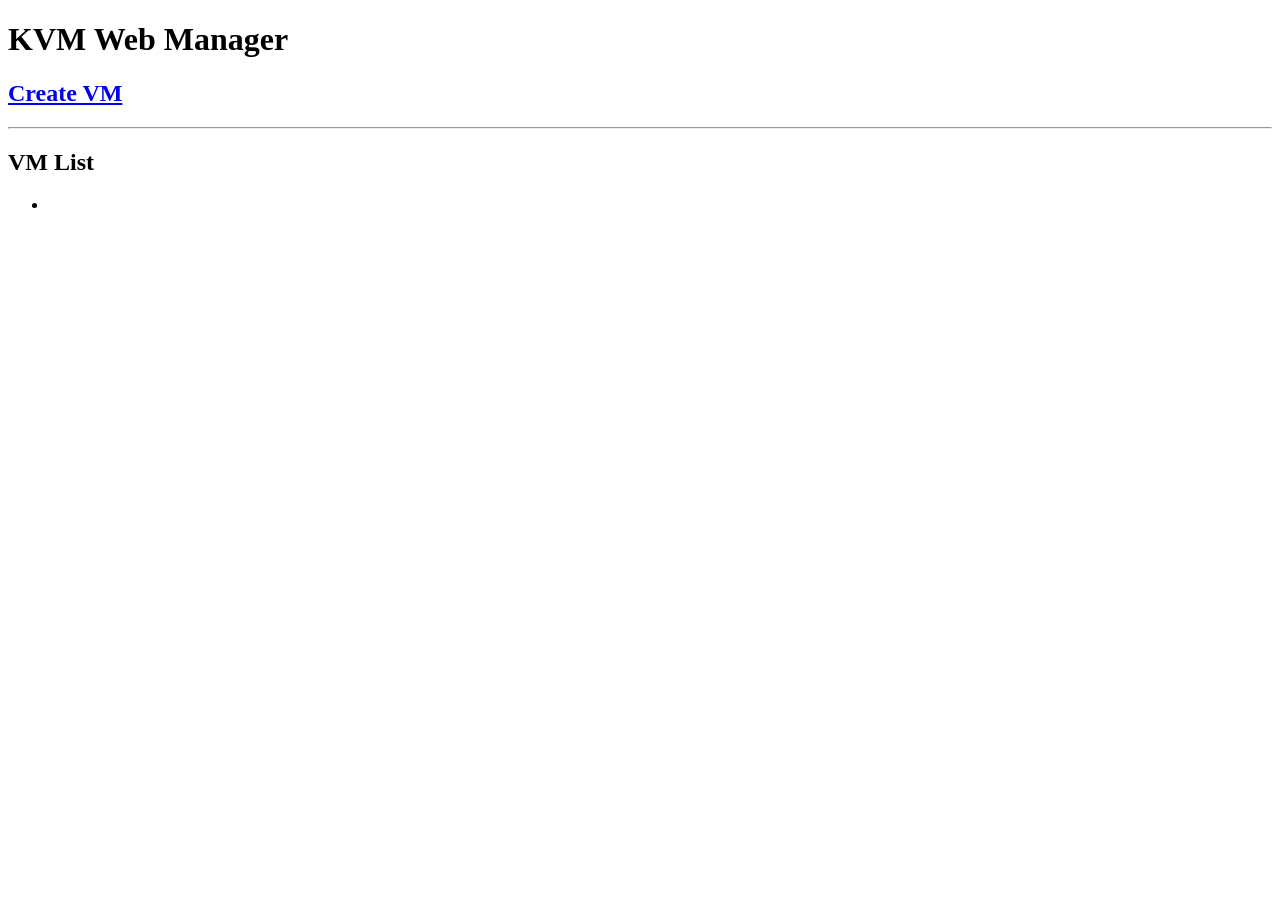
==== CapstoneLinux/target/classes/templates/index.html @ 323dcfb2 "Cleaning up" ====
<!DOCTYPE html>
<html xmlns:th="http://www.thymeleaf.org">
<head>
    <title>KVM Manager</title>
</head>
<body>

<h1>KVM Web Manager</h1>

<h2><a href="/createvm">Create VM</a></h2>

<hr>

<h2>VM List</h2>
<ul>
    <li th:each="vm : ${vms}">
        <a th:href="@{/vm/{name}(name=${#strings.trim(#strings.replace(vm, '(stopped)', ''))})}" th:text="${vm}"></a>
    </li>
</ul>
</body>
</html>
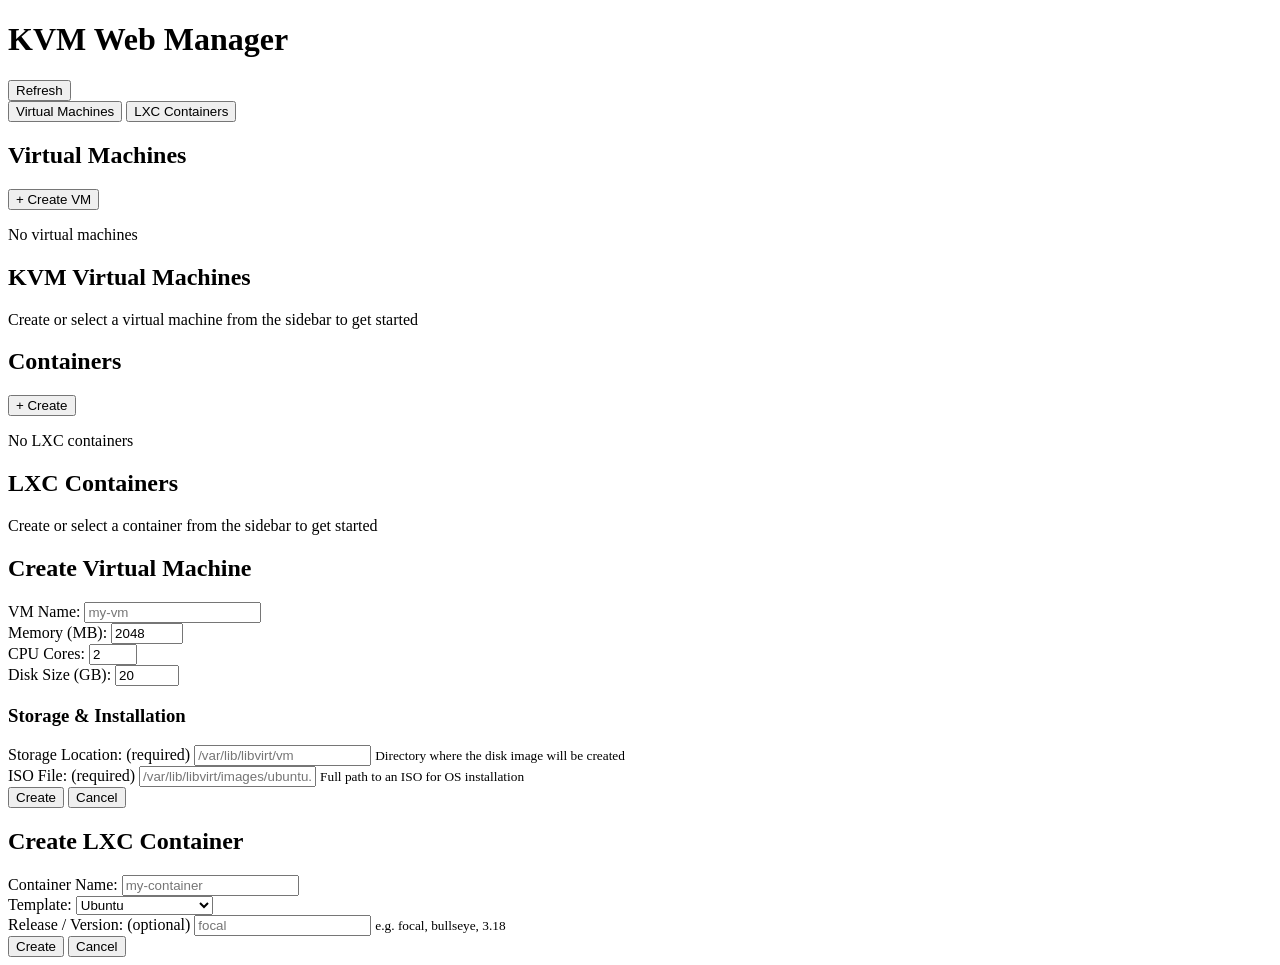
==== commit 94a4fc2d: "Add LXC and VM management features with corresponding HTML templates and styles - Created styles for" ====
--- a/CapstoneLinux/target/classes/templates/index.html
+++ b/CapstoneLinux/target/classes/templates/index.html
@@ -1,21 +1,274 @@
 <!DOCTYPE html>
-<html xmlns:th="http://www.thymeleaf.org">
+<html lang="en" xmlns:th="http://www.thymeleaf.org">
 <head>
-    <title>KVM Manager</title>
+    <meta charset="UTF-8">
+    <meta name="viewport" content="width=device-width, initial-scale=1.0">
+    <title>KVM Web Manager</title>
+    <link rel="stylesheet" th:href="@{/css/styles.css}">
 </head>
 <body>
-
-<h1>KVM Web Manager</h1>
-
-<h2><a href="/createvm">Create VM</a></h2>
-
-<hr>
-
-<h2>VM List</h2>
-<ul>
-    <li th:each="vm : ${vms}">
-        <a th:href="@{/vm/{name}(name=${#strings.trim(#strings.replace(vm, '(stopped)', ''))})}" th:text="${vm}"></a>
-    </li>
-</ul>
+<div id="app">
+
+    <!-- ── Header ── -->
+    <header class="header">
+        <h1>KVM Web Manager</h1>
+        <div class="controls">
+            <button class="btn" onclick="location.reload()">Refresh</button>
+        </div>
+    </header>
+
+    <!-- ── Tabs ── -->
+    <div class="tabs">
+        <button class="tab-button active" data-tab="vms">Virtual Machines</button>
+        <button class="tab-button"        data-tab="lxc">LXC Containers</button>
+    </div>
+
+    <!-- ════════════ VMs Tab ════════════ -->
+    <div id="vms-tab" class="tab-content active">
+        <div class="main-container">
+
+            <aside class="sidebar">
+                <div class="sidebar-header">
+                    <h2>Virtual Machines</h2>
+                    <button class="btn btn-primary btn-small"
+                            onclick="openModal('createVMModal')">+ Create VM</button>
+                </div>
+
+                <div class="vm-list">
+                    <p th:if="${#lists.isEmpty(vms)}" class="empty-state">No virtual machines</p>
+
+                    <th:block th:each="vm : ${vms}">
+                        <!-- parse name and status from strings like "ubuntu (stopped)" -->
+                        <a th:with="
+                               isStopped=${vm.contains('(stopped)')},
+                               cleanName=${#strings.trim(#strings.replace(vm, '(stopped)', ''))},
+                               status=${vm.contains('(stopped)') ? 'stopped' : 'running'}"
+                           th:href="@{/vm/{n}(n=${cleanName})}"
+                           class="vm-item">
+                            <div class="vm-name" th:text="${cleanName}"></div>
+                            <div th:class="'vm-status ' + ${status}" th:text="${status}"></div>
+                        </a>
+                    </th:block>
+                </div>
+            </aside>
+
+            <main class="content">
+                <div class="vm-view">
+                    <div class="welcome">
+                        <h2>KVM Virtual Machines</h2>
+                        <p>Create or select a virtual machine from the sidebar to get started</p>
+                    </div>
+                </div>
+            </main>
+        </div>
+    </div>
+
+    <!-- ════════════ LXC Tab ════════════ -->
+    <div id="lxc-tab" class="tab-content">
+        <div class="main-container">
+
+            <aside class="sidebar">
+                <div class="sidebar-header">
+                    <h2>Containers</h2>
+                    <button class="btn btn-primary btn-small"
+                            onclick="openModal('createLXCModal')">+ Create</button>
+                </div>
+
+                <!-- Error state -->
+                <div th:if="${error}" class="error-banner" th:text="${error}"></div>
+
+                <div class="vm-list" id="lxcSidebarList">
+                    <p th:if="${#lists.isEmpty(containers)}" class="empty-state">No LXC containers</p>
+
+                    <div th:each="ct : ${containers}"
+                         th:data-name="${ct['name']}"
+                         th:data-state="${ct['state']}"
+                         th:data-ip="${ct['ip']}"
+                         class="vm-item"
+                         onclick="selectContainer(this)">
+                        <div class="vm-name" th:text="${ct['name']}"></div>
+                        <div th:class="'vm-status ' + ${ct['state']}"
+                             th:text="${ct['state']}"></div>
+                    </div>
+                </div>
+            </aside>
+
+            <main class="content">
+                <div class="vm-view" id="lxcContentPanel">
+                    <div class="welcome">
+                        <h2>LXC Containers</h2>
+                        <p>Create or select a container from the sidebar to get started</p>
+                    </div>
+                </div>
+            </main>
+        </div>
+    </div>
+
+</div><!-- /#app -->
+
+<!-- ════════════ Create VM Modal ════════════ -->
+<div id="createVMModal" class="modal">
+    <div class="modal-content">
+        <h2>Create Virtual Machine</h2>
+        <form action="/vm/create" method="post">
+
+            <div class="form-group">
+                <label>VM Name:</label>
+                <input type="text" name="name" required placeholder="my-vm">
+            </div>
+            <div class="form-group">
+                <label>Memory (MB):</label>
+                <input type="number" name="memory" value="2048" min="512" max="65536">
+            </div>
+            <div class="form-group">
+                <label>CPU Cores:</label>
+                <input type="number" name="vcpus" value="2" min="1" max="32">
+            </div>
+            <div class="form-group">
+                <label>Disk Size (GB):</label>
+                <input type="number" name="diskSize" value="20" min="1" max="2000">
+            </div>
+
+            <div class="form-section-header"><h3>Storage &amp; Installation</h3></div>
+
+            <div class="form-group">
+                <label>Storage Location: <span class="label-hint">(required)</span></label>
+                <input type="text" name="localPath" placeholder="/var/lib/libvirt/vm" required>
+                <small class="form-hint">Directory where the disk image will be created</small>
+            </div>
+            <div class="form-group">
+                <label>ISO File: <span class="label-hint">(required)</span></label>
+                <input type="text" name="iso" placeholder="/var/lib/libvirt/images/ubuntu.iso" required>
+                <small class="form-hint">Full path to an ISO for OS installation</small>
+            </div>
+
+            <div class="form-actions">
+                <button type="submit" class="btn btn-primary">Create</button>
+                <button type="button" class="cancel-btn" onclick="closeModal('createVMModal')">Cancel</button>
+            </div>
+        </form>
+    </div>
+</div>
+
+<!-- ════════════ Create LXC Modal ════════════ -->
+<div id="createLXCModal" class="modal">
+    <div class="modal-content">
+        <h2>Create LXC Container</h2>
+        <form action="/lxc/create" method="post">
+
+            <div class="form-group">
+                <label>Container Name:</label>
+                <input type="text" name="name" required placeholder="my-container">
+            </div>
+            <div class="form-group">
+                <label>Template:</label>
+                <select name="template">
+                    <option value="ubuntu">Ubuntu</option>
+                    <option value="debian">Debian</option>
+                    <option value="alpine">Alpine</option>
+                    <option value="centos">CentOS</option>
+                    <option value="fedora">Fedora</option>
+                    <option value="download">Download (custom)</option>
+                </select>
+            </div>
+            <div class="form-group">
+                <label>Release / Version: <span class="label-hint">(optional)</span></label>
+                <input type="text" name="release" placeholder="focal">
+                <small class="form-hint">e.g. focal, bullseye, 3.18</small>
+            </div>
+
+            <div class="form-actions">
+                <button type="submit" class="btn btn-primary">Create</button>
+                <button type="button" class="cancel-btn" onclick="closeModal('createLXCModal')">Cancel</button>
+            </div>
+        </form>
+    </div>
+</div>
+
+<script>
+    /* ── Tab switching ── */
+    document.querySelectorAll('.tab-button').forEach(btn => {
+        btn.addEventListener('click', () => {
+            const tab = btn.dataset.tab;
+            document.querySelectorAll('.tab-button').forEach(b => b.classList.remove('active'));
+            document.querySelectorAll('.tab-content').forEach(c => c.classList.remove('active'));
+            btn.classList.add('active');
+            document.getElementById(tab + '-tab').classList.add('active');
+        });
+    });
+
+    /* ── Modals ── */
+    function openModal(id)  { document.getElementById(id).classList.add('active'); }
+    function closeModal(id) { document.getElementById(id).classList.remove('active'); }
+
+    // Close modal on backdrop click
+    document.querySelectorAll('.modal').forEach(modal => {
+        modal.addEventListener('click', e => {
+            if (e.target === modal) modal.classList.remove('active');
+        });
+    });
+
+    /* ── LXC container detail panel ── */
+    function selectContainer(el) {
+        // Highlight selected item
+        document.querySelectorAll('#lxcSidebarList .vm-item').forEach(i => i.classList.remove('active'));
+        el.classList.add('active');
+
+        const name  = el.dataset.name;
+        const state = el.dataset.state;
+        const ip    = el.dataset.ip || '-';
+        const isRunning = state === 'RUNNING';
+
+        document.getElementById('lxcContentPanel').innerHTML = `
+            <div class="vm-display">
+                <h2>${name}</h2>
+                <div class="vm-info">
+                    <div class="info-card">
+                        <h3>State</h3>
+                        <p class="${isRunning ? 'running' : 'stopped'}">${state}</p>
+                    </div>
+                    <div class="info-card">
+                        <h3>IP Address</h3>
+                        <p style="font-size:1rem !important;">${ip}</p>
+                    </div>
+                    <div class="info-card full-width">
+                        <h3>Container Name</h3>
+                        <p class="path-text">${name}</p>
+                    </div>
+                </div>
+
+                <div class="vm-controls">
+                    ${!isRunning ? `
+                        <form action="/lxc/${encodeURIComponent(name)}/start" method="post" style="display:inline">
+                            <button type="submit" class="btn btn-success">Start</button>
+                        </form>` : ''}
+                    ${isRunning ? `
+                        <form action="/lxc/${encodeURIComponent(name)}/stop" method="post" style="display:inline">
+                            <button type="submit" class="btn btn-warning">Stop</button>
+                        </form>
+                        <form action="/lxc/${encodeURIComponent(name)}/forcestop" method="post" style="display:inline"
+                              onsubmit="return confirm('Force stop container?')">
+                            <button type="submit" class="btn btn-warning">Force Stop</button>
+                        </form>` : ''}
+                    <form action="/lxc/${encodeURIComponent(name)}/delete" method="post" style="display:inline"
+                          onsubmit="return confirm('Delete container ${name}? This is irreversible.')">
+                        <button type="submit" class="btn btn-danger">Delete</button>
+                    </form>
+                </div>
+
+                <div class="terminal-box">
+                    LXC Container: ${name}<br>
+                    State: ${state}<br>
+                    ${isRunning ? '● Container Running' : '○ Container Stopped'}
+                </div>
+            </div>
+        `;
+    }
+
+    /* ── Restore LXC tab if redirected back from an action ── */
+    if (window.location.hash === '#lxc') {
+        document.querySelector('[data-tab="lxc"]').click();
+    }
+</script>
 </body>
-</html>+</html>
